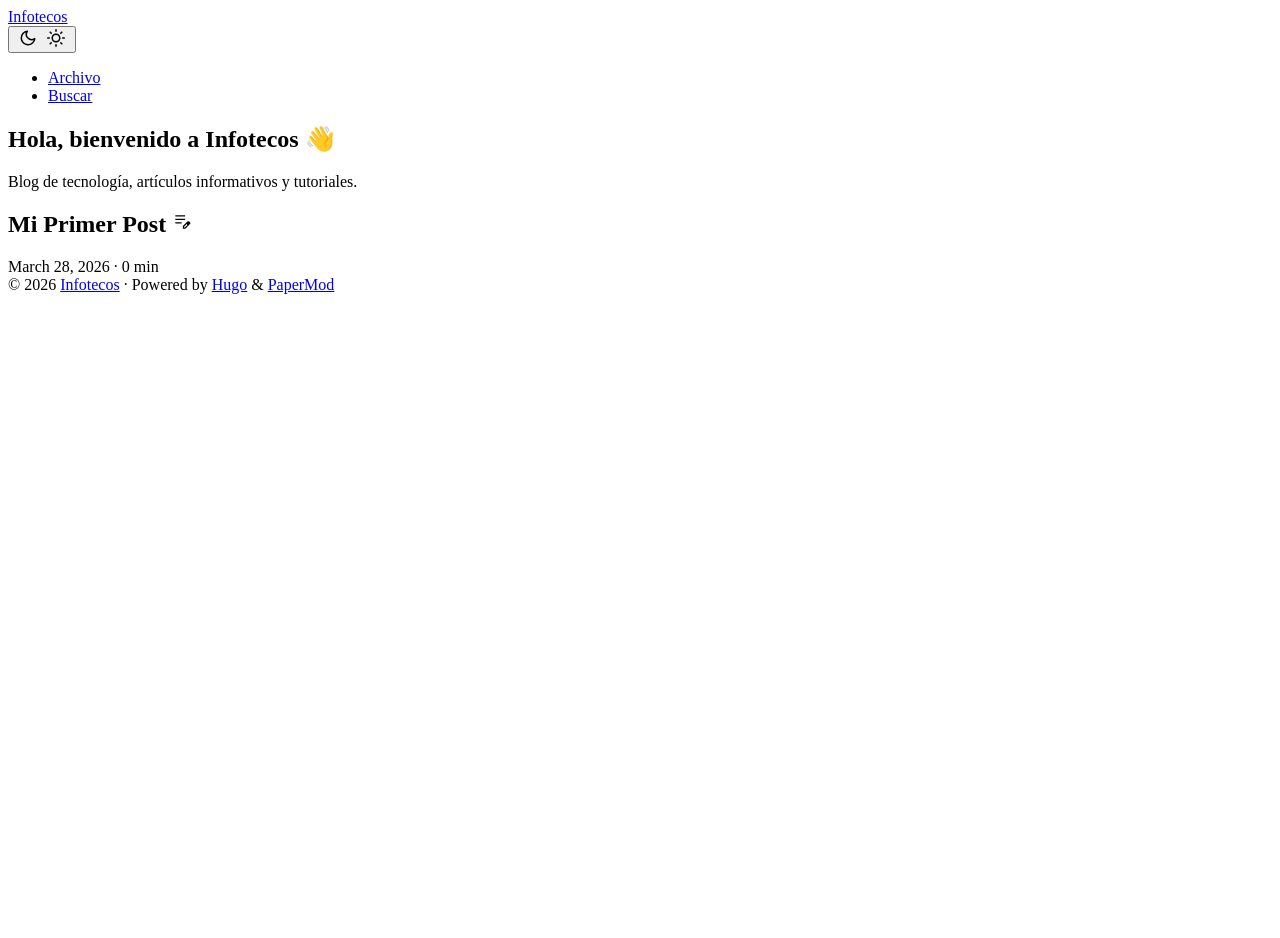
==== public/index.html @ ee174ce7 "subida del sitio va" ====
<!DOCTYPE html>
<html lang="en" dir="auto" data-theme="auto">

<head>
	<meta name="generator" content="Hugo 0.159.1"><script src="/livereload.js?mindelay=10&amp;v=2&amp;port=1313&amp;path=livereload" data-no-instant defer></script><meta charset="utf-8">
<meta http-equiv="X-UA-Compatible" content="IE=edge">
<meta name="viewport" content="width=device-width, initial-scale=1, shrink-to-fit=no">
<meta name="robots" content="noindex, nofollow">
<title>Infotecos</title>

<meta name="description" content="">
<meta name="author" content="">
<link rel="canonical" href="http://localhost:1313/">
<link crossorigin="anonymous" href="/assets/css/stylesheet.4ef2299ae814559c4055cd3d15919aff78737e44fa7af337c506246832ba458a.css" integrity="sha256-TvIpmugUVZxAVc09FZGa/3hzfkT6evM3xQYkaDK6RYo=" rel="preload stylesheet" as="style">
<link rel="icon" href="http://localhost:1313/favicon.ico">
<link rel="icon" type="image/png" sizes="16x16" href="http://localhost:1313/favicon-16x16.png">
<link rel="icon" type="image/png" sizes="32x32" href="http://localhost:1313/favicon-32x32.png">
<link rel="apple-touch-icon" href="http://localhost:1313/apple-touch-icon.png">
<link rel="mask-icon" href="http://localhost:1313/safari-pinned-tab.svg">
<meta name="theme-color" content="#2e2e33">
<meta name="msapplication-TileColor" content="#2e2e33">
<link rel="alternate" type="application/rss+xml" href="http://localhost:1313/index.xml" title="rss">
<link rel="alternate" hreflang="en" href="http://localhost:1313/">
<noscript>
    <style>
        #theme-toggle,
        .top-link {
            display: none;
        }

    </style>
    <style>
        @media (prefers-color-scheme: dark) {
            :root {
                --theme: rgb(29, 30, 32);
                --entry: rgb(46, 46, 51);
                --primary: rgb(218, 218, 219);
                --secondary: rgb(155, 156, 157);
                --tertiary: rgb(65, 66, 68);
                --content: rgb(196, 196, 197);
                --code-block-bg: rgb(46, 46, 51);
                --code-bg: rgb(55, 56, 62);
                --border: rgb(51, 51, 51);
                color-scheme: dark;
            }

            .list {
                background: var(--theme);
            }

            .toc {
                background: var(--entry);
            }
        }

        @media (prefers-color-scheme: light) {
            .list::-webkit-scrollbar-thumb {
                border-color: var(--code-bg);
            }
        }

    </style>
</noscript>
<script>
    if (localStorage.getItem("pref-theme") === "dark") {
        document.querySelector("html").dataset.theme = 'dark';
    } else if (localStorage.getItem("pref-theme") === "light") {
       document.querySelector("html").dataset.theme = 'light';
    } else if (window.matchMedia('(prefers-color-scheme: dark)').matches) {
        document.querySelector("html").dataset.theme = 'dark';
    } else {
        document.querySelector("html").dataset.theme = 'light';
    }

</script>
</head>
<body class="list" id="top">
    <header class="header">
    <nav class="nav">
        <div class="logo">
            <a href="http://localhost:1313/" accesskey="h" title="Infotecos (Alt + H)">Infotecos</a>
            <div class="logo-switches">
                <button id="theme-toggle" accesskey="t" title="(Alt + T)" aria-label="Toggle theme">
                    <svg id="moon" xmlns="http://www.w3.org/2000/svg" width="24" height="18" viewBox="0 0 24 24"
                        fill="none" stroke="currentColor" stroke-width="2" stroke-linecap="round"
                        stroke-linejoin="round">
                        <path d="M21 12.79A9 9 0 1 1 11.21 3 7 7 0 0 0 21 12.79z"></path>
                    </svg>
                    <svg id="sun" xmlns="http://www.w3.org/2000/svg" width="24" height="18" viewBox="0 0 24 24"
                        fill="none" stroke="currentColor" stroke-width="2" stroke-linecap="round"
                        stroke-linejoin="round">
                        <circle cx="12" cy="12" r="5"></circle>
                        <line x1="12" y1="1" x2="12" y2="3"></line>
                        <line x1="12" y1="21" x2="12" y2="23"></line>
                        <line x1="4.22" y1="4.22" x2="5.64" y2="5.64"></line>
                        <line x1="18.36" y1="18.36" x2="19.78" y2="19.78"></line>
                        <line x1="1" y1="12" x2="3" y2="12"></line>
                        <line x1="21" y1="12" x2="23" y2="12"></line>
                        <line x1="4.22" y1="19.78" x2="5.64" y2="18.36"></line>
                        <line x1="18.36" y1="5.64" x2="19.78" y2="4.22"></line>
                    </svg>
                </button>
            </div>
        </div>
        <ul id="menu">
            <li>
                <a href="http://localhost:1313/archives" title="Archivo">
                    <span>Archivo</span>
                </a>
            </li>
            <li>
                <a href="http://localhost:1313/search" title="Buscar">
                    <span>Buscar</span>
                </a>
            </li>
        </ul>
    </nav>
</header>
<main class="main"> 
<article class="first-entry home-info">
    <header class="entry-header">
        <h1>Hola, bienvenido a Infotecos 👋</h1>
    </header>
    <div class="entry-content">
        Blog de tecnología, artículos informativos y tutoriales.
    </div>
    <footer class="entry-footer">
        <div class="social-icons" >
</div>

    </footer>
</article>

<article class="post-entry"> 
  <header class="entry-header">
    <h2 class="entry-hint-parent">Mi Primer Post
      <span class="entry-hint" title="Draft">
        <svg xmlns="http://www.w3.org/2000/svg" height="20" viewBox="0 -960 960 960" fill="currentColor">
          <path
            d="M160-410v-60h300v60H160Zm0-165v-60h470v60H160Zm0-165v-60h470v60H160Zm360 580v-123l221-220q9-9 20-13t22-4q12 0 23 4.5t20 13.5l37 37q9 9 13 20t4 22q0 11-4.5 22.5T862.09-380L643-160H520Zm300-263-37-37 37 37ZM580-220h38l121-122-18-19-19-18-122 121v38Zm141-141-19-18 37 37-18-19Z" />
        </svg>
      </span>
    </h2>
  </header>
  <div class="entry-content">
    <p></p>
  </div>
  <footer class="entry-footer"><span title='2026-03-28 23:24:29 -0300 -03'>March 28, 2026</span>&nbsp;·&nbsp;<span>0 min</span></footer>
  <a class="entry-link" aria-label="post link to Mi Primer Post" href="http://localhost:1313/posts/mi-primer-post/"></a>
</article>
    </main>
    
<footer class="footer">
        <span>&copy; 2026 <a href="http://localhost:1313/">Infotecos</a></span> · 

    <span>
        Powered by
        <a href="https://gohugo.io/" rel="noopener noreferrer" target="_blank">Hugo</a> &
        <a href="https://github.com/adityatelange/hugo-PaperMod/" rel="noopener" target="_blank">PaperMod</a>
    </span>
</footer>
<a href="#top" aria-label="go to top" title="Go to Top (Alt + G)" class="top-link" id="top-link" accesskey="g">
    <svg xmlns="http://www.w3.org/2000/svg" viewBox="0 0 12 6" fill="currentColor">
        <path d="M12 6H0l6-6z" />
    </svg>
</a>

<script>
    let menu = document.getElementById('menu');
    if (menu) {
        
        const scrollPosition = localStorage.getItem("menu-scroll-position");
        if (scrollPosition) {
            menu.scrollLeft = parseInt(scrollPosition, 10);
        }
        
        menu.onscroll = function () {
            localStorage.setItem("menu-scroll-position", menu.scrollLeft);
        }
    }

    document.querySelectorAll('a[href^="#"]').forEach(anchor => {
        anchor.addEventListener("click", function (e) {
            e.preventDefault();
            var id = this.getAttribute("href").substr(1);
            if (!window.matchMedia('(prefers-reduced-motion: reduce)').matches) {
                document.querySelector(`[id='${decodeURIComponent(id)}']`).scrollIntoView({
                    behavior: "smooth"
                });
            } else {
                document.querySelector(`[id='${decodeURIComponent(id)}']`).scrollIntoView();
            }
            if (id === "top") {
                history.replaceState(null, null, " ");
            } else {
                history.pushState(null, null, `#${id}`);
            }
        });
    });

</script>
<script>
    var mybutton = document.getElementById("top-link");
    window.onscroll = function () {
        if (document.body.scrollTop > 800 || document.documentElement.scrollTop > 800) {
            mybutton.style.visibility = "visible";
            mybutton.style.opacity = "1";
        } else {
            mybutton.style.visibility = "hidden";
            mybutton.style.opacity = "0";
        }
    };

</script>
<script>
    document.getElementById("theme-toggle").addEventListener("click", () => {
        const html = document.querySelector("html");
        if (html.dataset.theme === "dark") {
            html.dataset.theme = 'light';
            localStorage.setItem("pref-theme", 'light');
        } else {
            html.dataset.theme = 'dark';
            localStorage.setItem("pref-theme", 'dark');
        }
    })

</script>
</body>

</html>
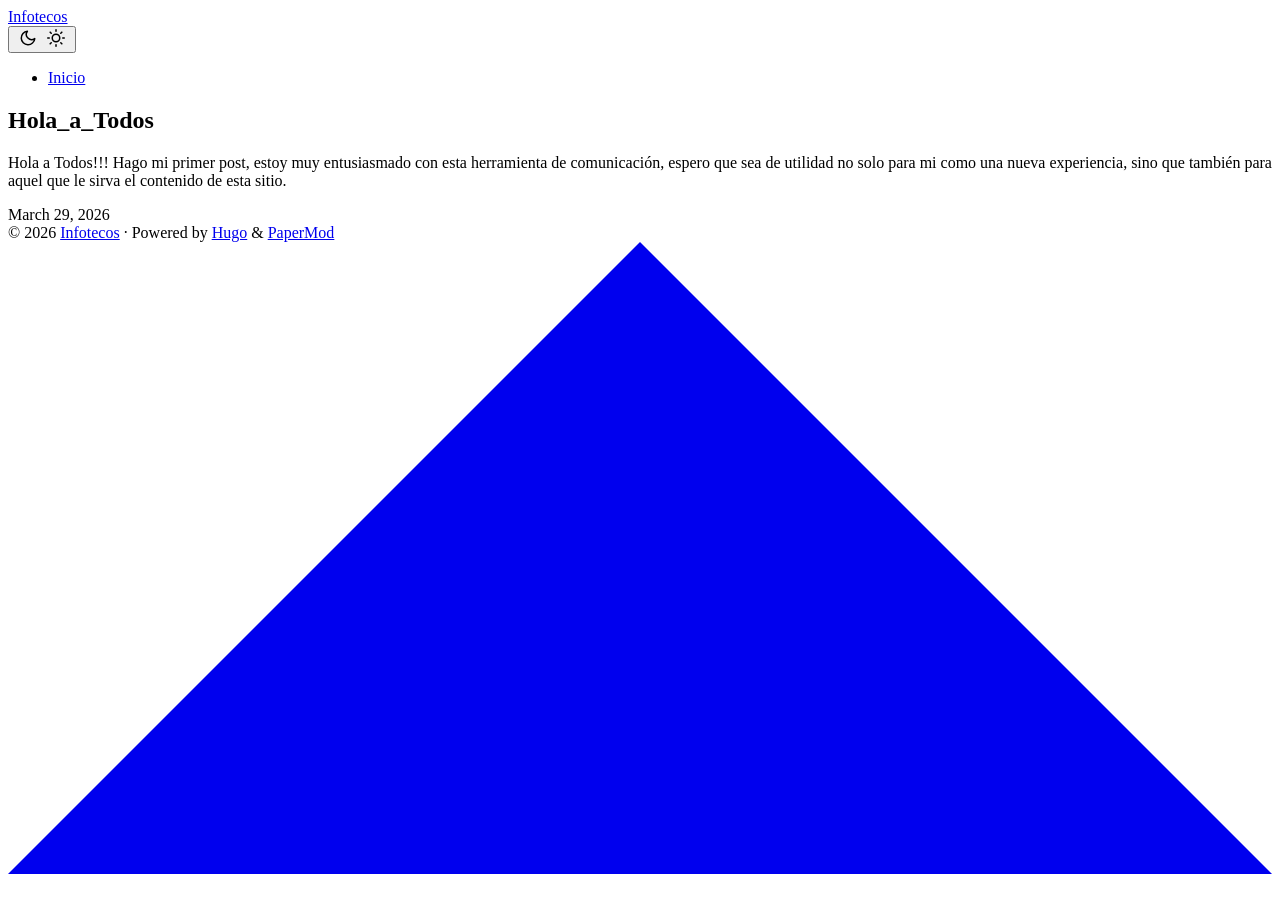
==== commit 44b0c694: "Agregado nuevo post" ====
--- a/public/index.html
+++ b/public/index.html
@@ -11,7 +11,7 @@
 <meta name="description" content="">
 <meta name="author" content="">
 <link rel="canonical" href="http://localhost:1313/">
-<link crossorigin="anonymous" href="/assets/css/stylesheet.4ef2299ae814559c4055cd3d15919aff78737e44fa7af337c506246832ba458a.css" integrity="sha256-TvIpmugUVZxAVc09FZGa/3hzfkT6evM3xQYkaDK6RYo=" rel="preload stylesheet" as="style">
+<link crossorigin="anonymous" href="/assets/css/stylesheet.199042e659bc7245f5609d333d6c044eb554a0640849bb874e1dff8eb0f57209.css" integrity="sha256-GZBC5lm8ckX1YJ0zPWwETrVUoGQISbuHTh3/jrD1cgk=" rel="preload stylesheet" as="style">
 <link rel="icon" href="http://localhost:1313/favicon.ico">
 <link rel="icon" type="image/png" sizes="16x16" href="http://localhost:1313/favicon-16x16.png">
 <link rel="icon" type="image/png" sizes="32x32" href="http://localhost:1313/favicon-32x32.png">
@@ -104,49 +104,26 @@
         </div>
         <ul id="menu">
             <li>
-                <a href="http://localhost:1313/archives" title="Archivo">
-                    <span>Archivo</span>
-                </a>
-            </li>
-            <li>
-                <a href="http://localhost:1313/search" title="Buscar">
-                    <span>Buscar</span>
+                <a href="http://localhost:1313/" title="Inicio">
+                    <span class="active">Inicio</span>
                 </a>
             </li>
         </ul>
     </nav>
 </header>
 <main class="main"> 
-<article class="first-entry home-info">
-    <header class="entry-header">
-        <h1>Hola, bienvenido a Infotecos 👋</h1>
-    </header>
-    <div class="entry-content">
-        Blog de tecnología, artículos informativos y tutoriales.
-    </div>
-    <footer class="entry-footer">
-        <div class="social-icons" >
-</div>
-
-    </footer>
-</article>
-
-<article class="post-entry"> 
+
+<article class="first-entry"> 
   <header class="entry-header">
-    <h2 class="entry-hint-parent">Mi Primer Post
-      <span class="entry-hint" title="Draft">
-        <svg xmlns="http://www.w3.org/2000/svg" height="20" viewBox="0 -960 960 960" fill="currentColor">
-          <path
-            d="M160-410v-60h300v60H160Zm0-165v-60h470v60H160Zm0-165v-60h470v60H160Zm360 580v-123l221-220q9-9 20-13t22-4q12 0 23 4.5t20 13.5l37 37q9 9 13 20t4 22q0 11-4.5 22.5T862.09-380L643-160H520Zm300-263-37-37 37 37ZM580-220h38l121-122-18-19-19-18-122 121v38Zm141-141-19-18 37 37-18-19Z" />
-        </svg>
-      </span>
+    <h2 class="entry-hint-parent">Hola_a_Todos
     </h2>
   </header>
   <div class="entry-content">
-    <p></p>
+    <p>Hola a Todos!!! Hago mi primer post, estoy muy entusiasmado con esta herramienta de comunicación, espero que sea de utilidad no solo para mi como una nueva experiencia, sino que también para aquel que le sirva el contenido de esta sitio.
+</p>
   </div>
-  <footer class="entry-footer"><span title='2026-03-28 23:24:29 -0300 -03'>March 28, 2026</span>&nbsp;·&nbsp;<span>0 min</span></footer>
-  <a class="entry-link" aria-label="post link to Mi Primer Post" href="http://localhost:1313/posts/mi-primer-post/"></a>
+  <footer class="entry-footer"><span title='2026-03-29 16:36:30 -0300 -03'>March 29, 2026</span></footer>
+  <a class="entry-link" aria-label="post link to Hola_a_Todos" href="http://localhost:1313/posts/hola_a_todos/"></a>
 </article>
     </main>
     
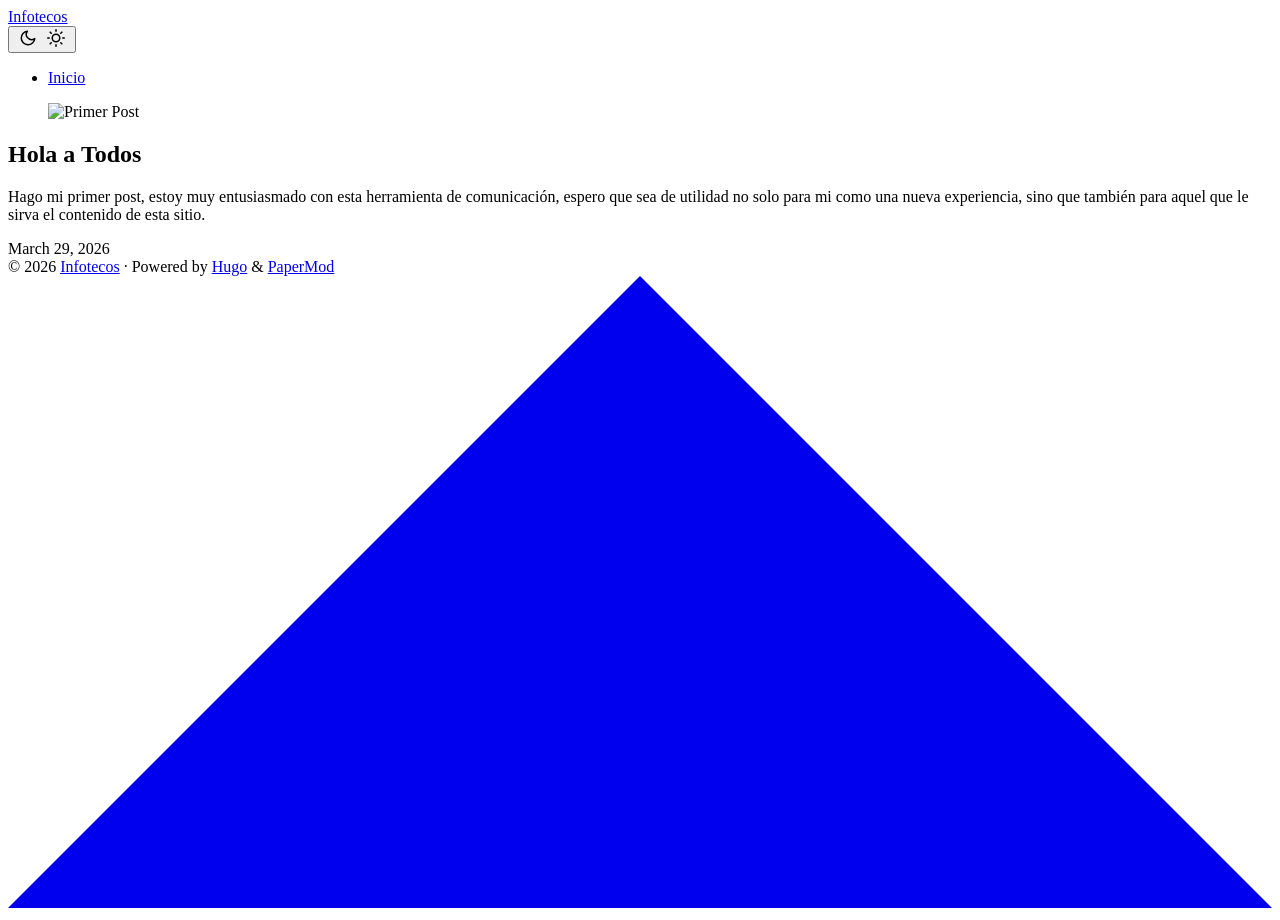
==== commit 07628f3e: "Forzando actualizacion" ====
--- a/public/index.html
+++ b/public/index.html
@@ -114,16 +114,19 @@
 <main class="main"> 
 
 <article class="first-entry"> 
+<figure class="entry-cover">
+        <img loading="lazy" src="http://localhost:1313/images/primerpost.png" alt="Primer Post">
+</figure>
   <header class="entry-header">
-    <h2 class="entry-hint-parent">Hola_a_Todos
+    <h2 class="entry-hint-parent">Hola a Todos
     </h2>
   </header>
   <div class="entry-content">
-    <p>Hola a Todos!!! Hago mi primer post, estoy muy entusiasmado con esta herramienta de comunicación, espero que sea de utilidad no solo para mi como una nueva experiencia, sino que también para aquel que le sirva el contenido de esta sitio.
+    <p>Hago mi primer post, estoy muy entusiasmado con esta herramienta de comunicación, espero que sea de utilidad no solo para mi como una nueva experiencia, sino que también para aquel que le sirva el contenido de esta sitio.
 </p>
   </div>
   <footer class="entry-footer"><span title='2026-03-29 16:36:30 -0300 -03'>March 29, 2026</span></footer>
-  <a class="entry-link" aria-label="post link to Hola_a_Todos" href="http://localhost:1313/posts/hola_a_todos/"></a>
+  <a class="entry-link" aria-label="post link to Hola a Todos" href="http://localhost:1313/posts/hola_a_todos/"></a>
 </article>
     </main>
     
